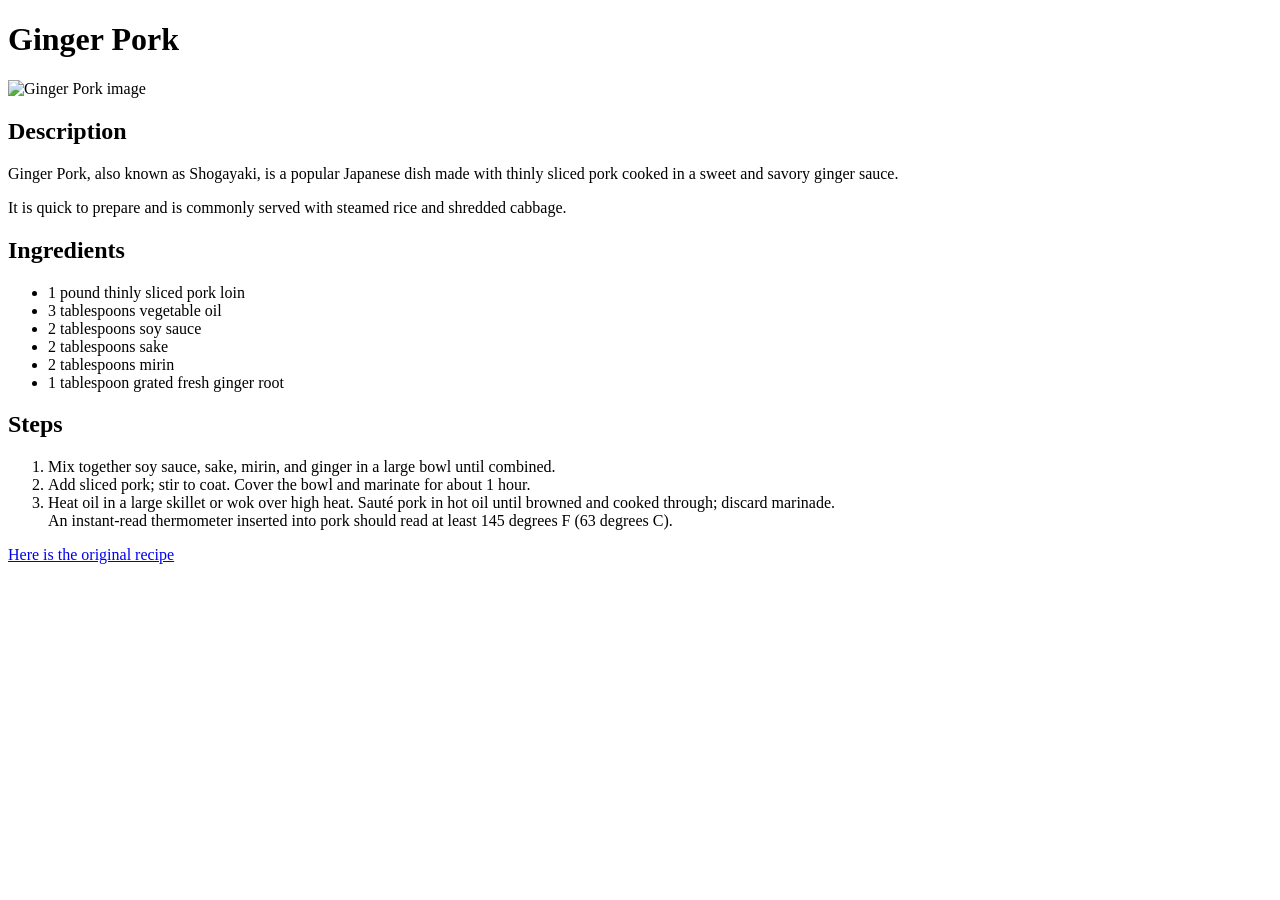
==== recipes/ginger-pork.html @ 3a409f25 "Add resipe pages" ====
<!DOCTYPE html>
<html lang="en">
<head>
    <meta charset="UTF-8">
    <meta name="viewport" content="width=device-width, initial-scale=1.0">
    <title>Japanese Ginger Pork</title>
</head>
<body>
    <h1>Ginger Pork</h1>
    <img src="https://t3.ftcdn.net/jpg/03/01/48/60/360_F_301486070_pAS0FXsGgBeerMiRhShhgyyy9Zn2rnpW.jpg" alt="Ginger Pork image" width="200" height="170">
    <h2>Description</h2>
    <p>Ginger Pork, also known as Shogayaki, is a popular Japanese dish made with thinly sliced pork cooked in a sweet and savory ginger sauce.</p>
    <p>It is quick to prepare and is commonly served with steamed rice and shredded cabbage.</p>
    <h2>Ingredients</h2>
    <ul>
        <li>1 pound thinly sliced pork loin</li>
        <li>3 tablespoons vegetable oil</li>
        <li>2 tablespoons soy sauce</li>
        <li>2 tablespoons sake</li>
        <li>2 tablespoons mirin</li>
        <li>1 tablespoon grated fresh ginger root</li>
    </ul>
    <h2>Steps</h2>
    <ol>
        <li>Mix together soy sauce, sake, mirin, and ginger in a large bowl until combined.</li>
        <li>Add sliced pork; stir to coat. Cover the bowl and marinate for about 1 hour.</li>
        <li>Heat oil in a large skillet or wok over high heat. Sauté pork in hot oil until browned and cooked through; discard marinade. <br />
            An instant-read thermometer inserted into pork should read at least 145 degrees F (63 degrees C).</li>
    </ol>
    <a href="https://www.allrecipes.com/recipe/87392/japanese-ginger-pork/">Here is the original recipe</a>
</body>
</html>
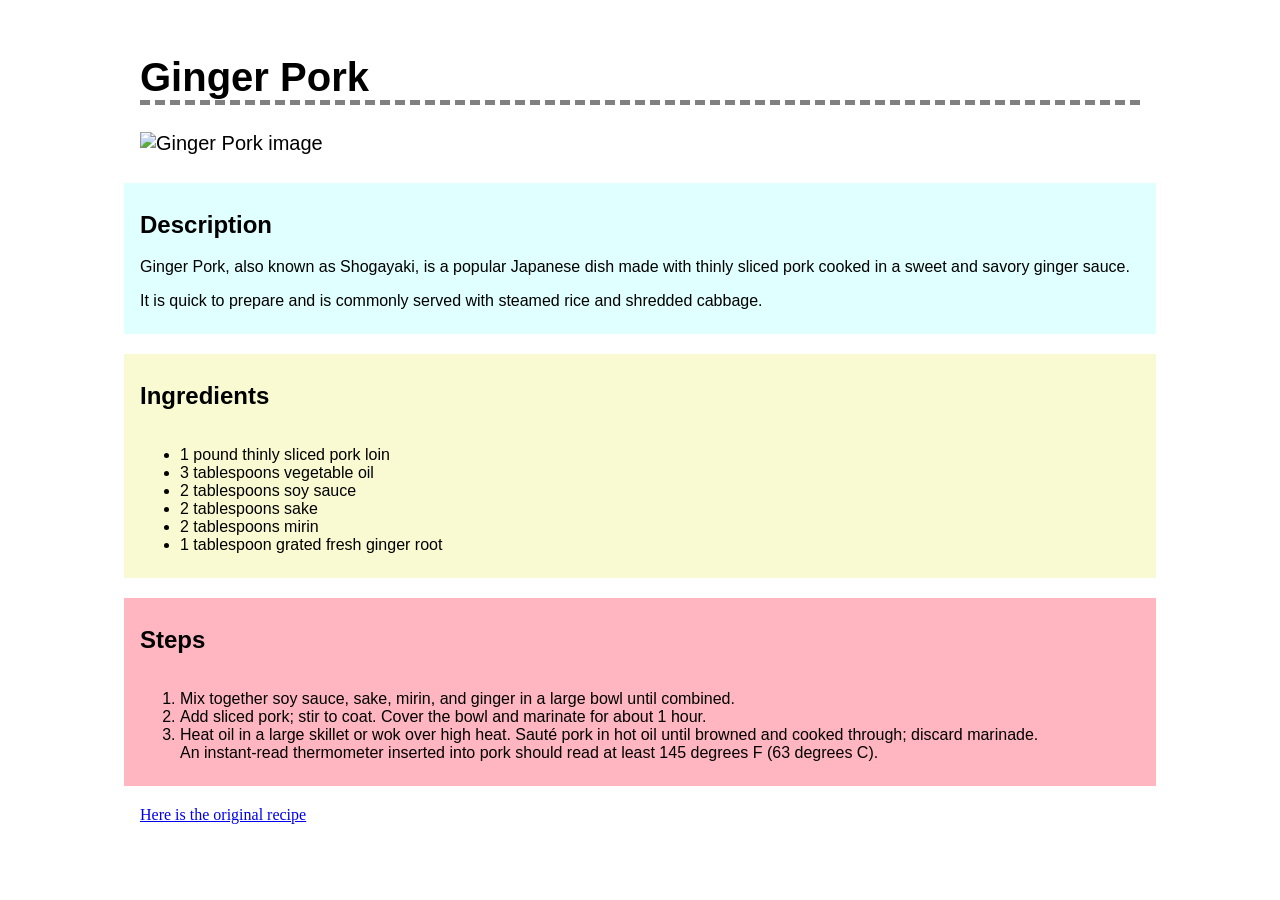
==== commit d557823d: "Save changes" ====
--- a/recipes/ginger-pork.html
+++ b/recipes/ginger-pork.html
@@ -4,29 +4,44 @@
     <meta charset="UTF-8">
     <meta name="viewport" content="width=device-width, initial-scale=1.0">
     <title>Japanese Ginger Pork</title>
+    <link rel="stylesheet" href="ginger-pork.css">
 </head>
 <body>
-    <h1>Ginger Pork</h1>
-    <img src="https://t3.ftcdn.net/jpg/03/01/48/60/360_F_301486070_pAS0FXsGgBeerMiRhShhgyyy9Zn2rnpW.jpg" alt="Ginger Pork image" width="200" height="170">
-    <h2>Description</h2>
-    <p>Ginger Pork, also known as Shogayaki, is a popular Japanese dish made with thinly sliced pork cooked in a sweet and savory ginger sauce.</p>
-    <p>It is quick to prepare and is commonly served with steamed rice and shredded cabbage.</p>
-    <h2>Ingredients</h2>
-    <ul>
-        <li>1 pound thinly sliced pork loin</li>
-        <li>3 tablespoons vegetable oil</li>
-        <li>2 tablespoons soy sauce</li>
-        <li>2 tablespoons sake</li>
-        <li>2 tablespoons mirin</li>
-        <li>1 tablespoon grated fresh ginger root</li>
-    </ul>
-    <h2>Steps</h2>
-    <ol>
-        <li>Mix together soy sauce, sake, mirin, and ginger in a large bowl until combined.</li>
-        <li>Add sliced pork; stir to coat. Cover the bowl and marinate for about 1 hour.</li>
-        <li>Heat oil in a large skillet or wok over high heat. Sauté pork in hot oil until browned and cooked through; discard marinade. <br />
+    <div class="title">
+        <h1>Ginger Pork</h1>
+        <img src="https://t3.ftcdn.net/jpg/03/01/48/60/360_F_301486070_pAS0FXsGgBeerMiRhShhgyyy9Zn2rnpW.jpg" alt="Ginger Pork image" width="500" height="350">
+    </div>
+
+    <div class="description">
+        <h2>Description</h2>
+        <p>Ginger Pork, also known as Shogayaki, is a popular Japanese dish made with thinly sliced pork cooked in a sweet and savory ginger sauce.</p>
+        <p>It is quick to prepare and is commonly served with steamed rice and shredded cabbage.</p>
+    </div>
+
+    <div class="ingredients">
+        <h2>Ingredients</h2>
+        <ul>
+            <li>1 pound thinly sliced pork loin</li>
+            <li>3 tablespoons vegetable oil</li>
+            <li>2 tablespoons soy sauce</li>
+            <li>2 tablespoons sake</li>
+            <li>2 tablespoons mirin</li>
+            <li>1 tablespoon grated fresh ginger root</li>
+        </ul>
+    </div>
+    <div class="steps">
+        <h2>Steps</h2>
+        <ol>
+            <li>Mix together soy sauce, sake, mirin, and ginger in a large bowl until combined.</li>
+            <li>Add sliced pork; stir to coat. Cover the bowl and marinate for about 1 hour.</li>
+            <li>Heat oil in a large skillet or wok over high heat. Sauté pork in hot oil until browned and cooked through; discard marinade. <br />
             An instant-read thermometer inserted into pork should read at least 145 degrees F (63 degrees C).</li>
-    </ol>
-    <a href="https://www.allrecipes.com/recipe/87392/japanese-ginger-pork/">Here is the original recipe</a>
+        </ol>
+    </div>
+
+    <div class="link">
+        <a href="https://www.allrecipes.com/recipe/87392/japanese-ginger-pork/">Here is the original recipe</a>
+    </div>
+    
 </body>
 </html>
--- a/recipes/ginger-pork.css
+++ b/recipes/ginger-pork.css
@@ -0,0 +1,41 @@
+ul,ol {
+  display: inline-block;
+  text-align: left;
+}
+
+.title {
+    font-size: 20px;
+    font-family: Arial, Helvetica, sans-serif;
+    width: 1000px;
+    padding: 8px;
+    margin: 20px auto;
+}
+h1 {
+    border-bottom: 5px dashed gray;
+}
+
+.description,.ingredients,.steps {
+    font-family: Arial, Helvetica, sans-serif;
+    font-size: 16px;
+    width: 1000px;
+    padding: 8px 16px;
+    margin: 20px auto;
+}
+
+.description {
+    background-color: lightcyan;
+}
+
+.ingredients {
+    background-color: lightgoldenrodyellow;
+}
+
+.steps {
+    background-color: lightpink;
+}
+
+.link {
+    display: block;
+    width: 1000px;
+    margin: 20px auto 
+}
